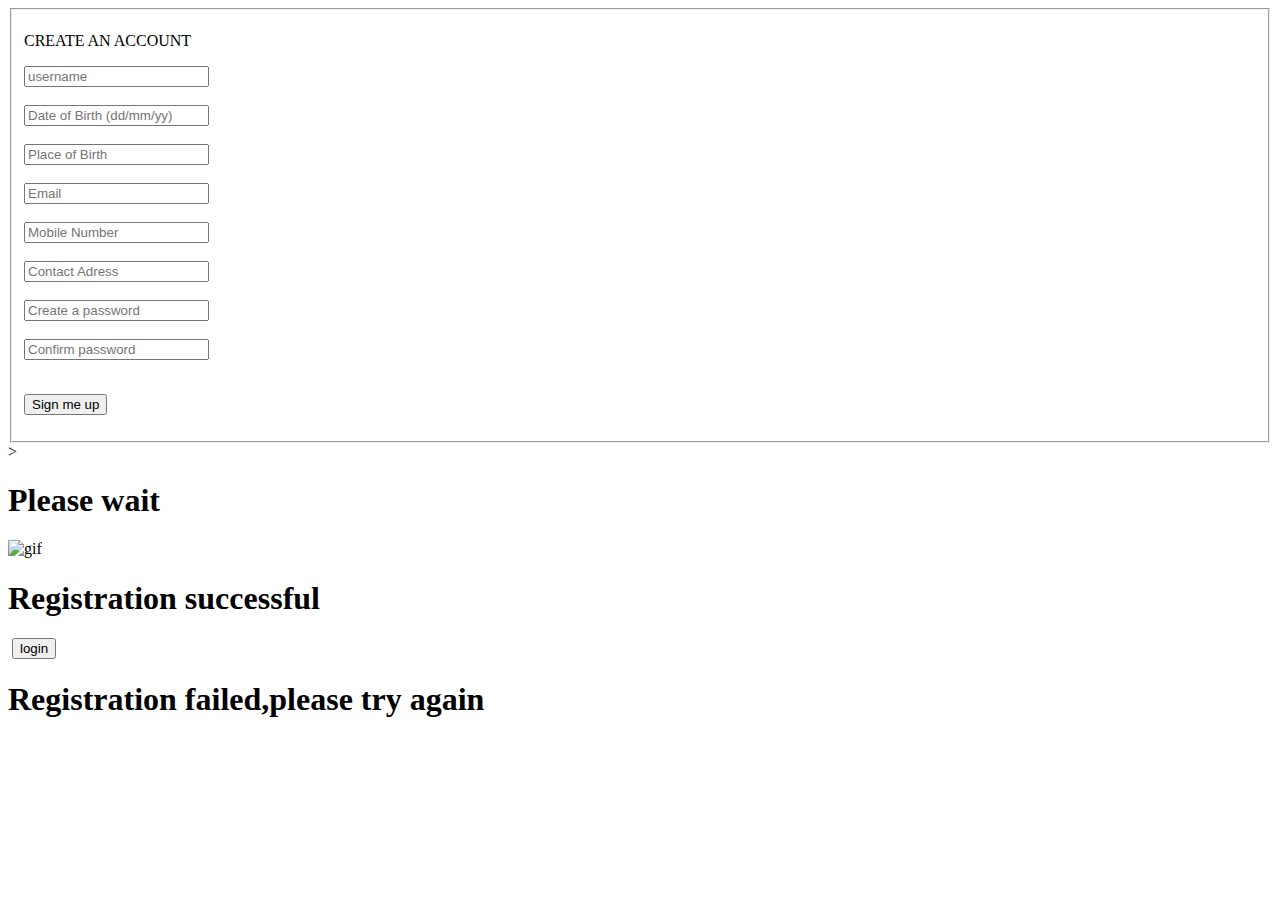
==== register/register.html @ eb5fd29e "ummulkhair" ====
<!DOCTYPE html>
<html lang="en">
<head>
    <meta charset="UTF-8">
    <meta name="viewport" content="width=device-width, initial-scale=1.0">
    <meta http-equiv="X-UA-Compatible" content="ie=edge">
    <title>Register</title>
    <link rel="stylesheet" href="register.css">
</head>
<body>
        
       
    <div class="register" id="container">
        <form>
            <div>
            <Fieldset class="ummul-khair">
                       <p class="account">CREATE AN ACCOUNT</p>
                                    
                        <input type="text" id="username" name="name" placeholder="username" required><br><br>
                        <input type="text" id="dbirth" name="name" placeholder="Date of Birth (dd/mm/yy)" required><br><br>
                        <input type="text" id="pbirth" name="name" placeholder="Place of Birth" required><br><br>
                        <input type="text" id="email" name="email" placeholder="Email" required><br><br>
                        <input type="text" id="mobilenumber" name="Mobile Number" placeholder="Mobile Number" required><br><br>
                        <input type="text" id="adress" name="Contact Adress" placeholder="Contact Adress" required><br><br>
                        <input type="text" id="password" name="Create a password" placeholder="Create a password" required><br><br>
                        <input type="text" id="cpassword" name="Create a password" placeholder="Confirm password" required><br><br>
                    <div>
                    <p class="sumbmit" >
                        <button class="bttn" type="button" id="saveData">Sign me up</button>
                            </p>
                    </div>
                   
        </Fieldset>
            </div>
        </form>>
    </div>

    <div id="SendingLayout" class="sdl">
        <h1>Please wait</h1>
        <img src="../image/moses.gif" alt="gif">

    </div>
    <div id="SuccessLayout" class="sul">
        <h1>Registration successful</h1>
        <img src="" alt="">
        <button id="login" class="btn3">login 
            <a href="../login/log_in.html"></a>
        </button>

    </div>
    <div id="FailedLayout">
        <h1>Registration failed,please try again</h1>
    </div>
    <!-- The core Firebase JS SDK is always required and must be listed first -->
  <script src="https://www.gstatic.com/firebasejs/6.4.2/firebase-app.js"></script>
  <script src="https://www.gstatic.com/firebasejs/6.4.2/firebase-auth.js"></script>
  <script src="https://www.gstatic.com/firebasejs/6.4.2/firebase-firestore.js"></script>
    <script src="register.js"></script> 
    <!-- TODO: Add SDKs for Firebase products that you want to use
 https://firebase.google.com/docs/web/setup#config-web-app -->
</body>
</html>
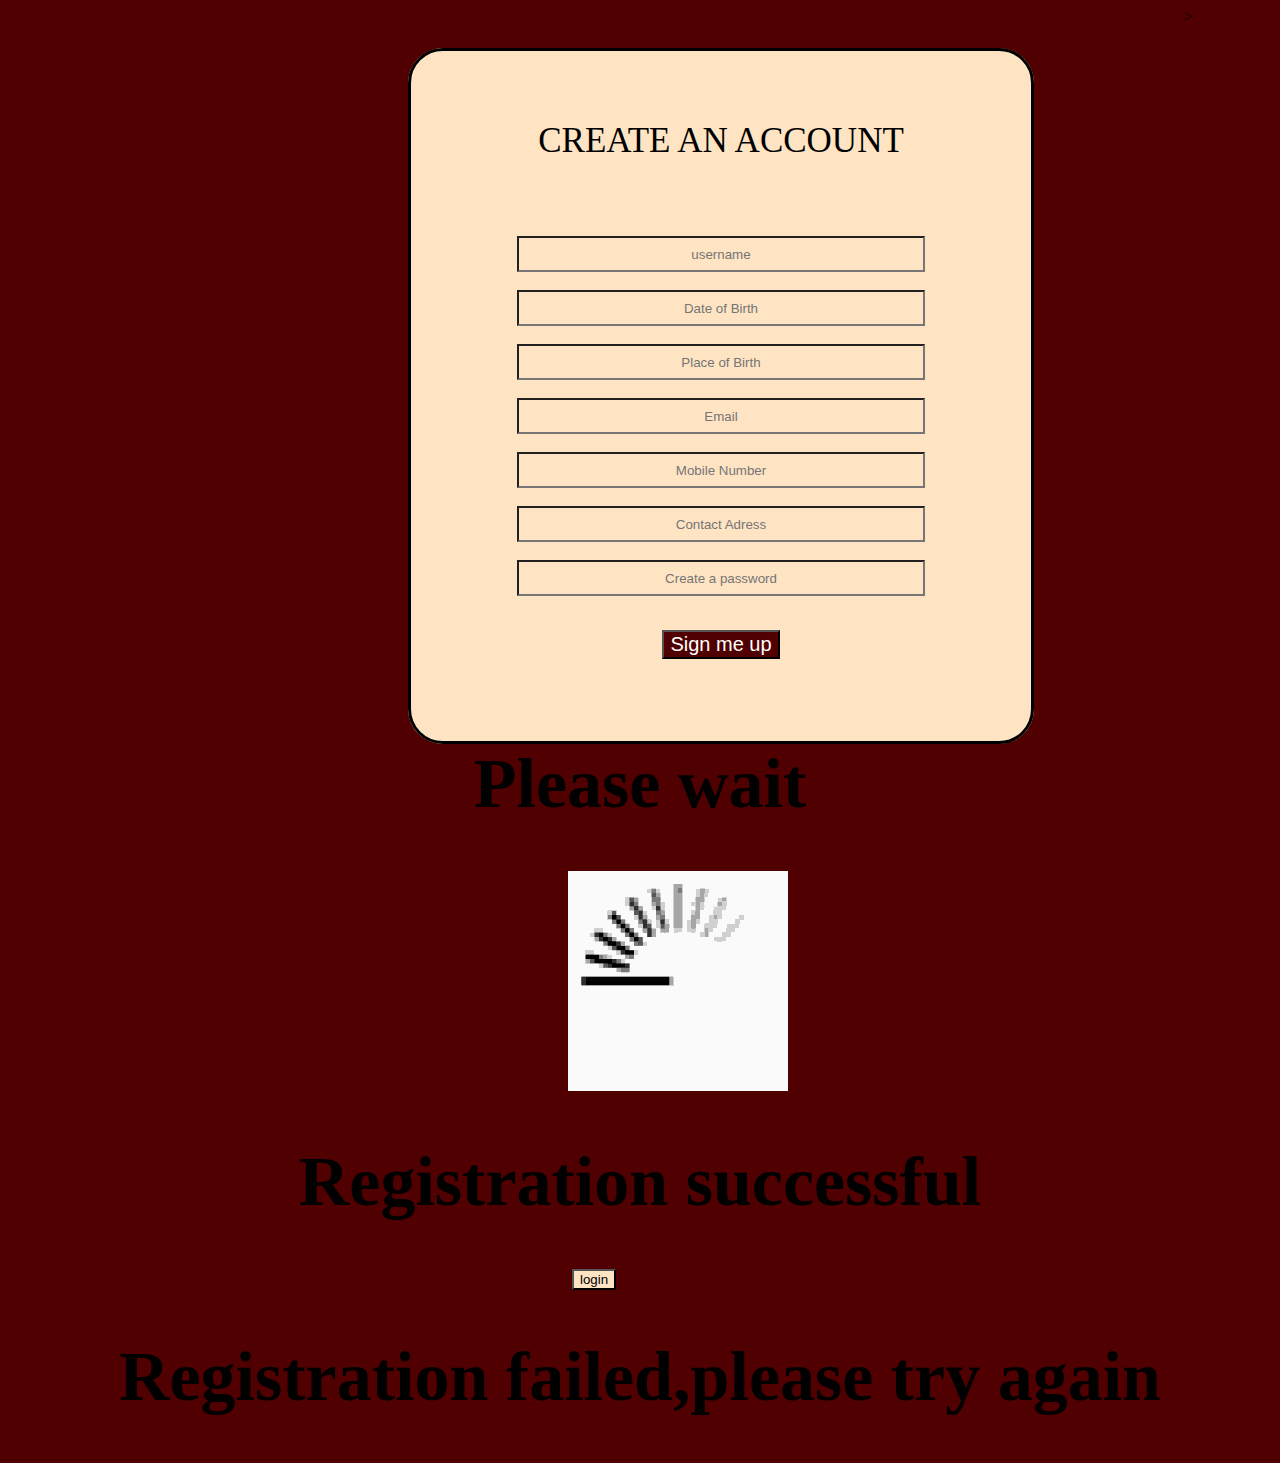
==== commit 87bff0cc: "ummulkhair" ====
--- a/register/register.html
+++ b/register/register.html
@@ -16,14 +16,13 @@
             <Fieldset class="ummul-khair">
                        <p class="account">CREATE AN ACCOUNT</p>
                                     
-                        <input type="text" id="username" name="name" placeholder="username" required><br><br>
-                        <input type="text" id="dbirth" name="name" placeholder="Date of Birth (dd/mm/yy)" required><br><br>
-                        <input type="text" id="pbirth" name="name" placeholder="Place of Birth" required><br><br>
-                        <input type="text" id="email" name="email" placeholder="Email" required><br><br>
-                        <input type="text" id="mobilenumber" name="Mobile Number" placeholder="Mobile Number" required><br><br>
-                        <input type="text" id="adress" name="Contact Adress" placeholder="Contact Adress" required><br><br>
-                        <input type="text" id="password" name="Create a password" placeholder="Create a password" required><br><br>
-                        <input type="text" id="cpassword" name="Create a password" placeholder="Confirm password" required><br><br>
+                        <input type="text" id="username" name="username" placeholder="username"><br><br>
+                        <input type="text" id="dbirth" name="Date of Birth" placeholder="Date of Birth"><br><br>
+                        <input type="text" id="pbirth" name="Place of Birth" placeholder="Place of Birth"><br><br>
+                        <input type="text" id="email" name="Email" placeholder="Email"><br><br>
+                        <input type="text" id="mobilenumber" name="Mobile Number" placeholder="Mobile Number"><br><br>
+                        <input type="text" id="adress" name="Contact Adress" placeholder="Contact Adress"><br><br>
+                        <input type="text" id="password" name="Create a password" placeholder="Create a password"><br><br>
                     <div>
                     <p class="sumbmit" >
                         <button class="bttn" type="button" id="saveData">Sign me up</button>
--- a/register/register.css
+++ b/register/register.css
@@ -0,0 +1,95 @@
+h1{
+    text-align: center;
+    font-size: 70px;
+    color:black;
+}
+.ummul-khair Label{ float:right;
+width: 200px;
+font: 70%;
+text-align:left;
+background-color:gray;
+}
+.ummul-khair{
+    background-color:bisque;
+    text-align: center;
+    margin-left: 400px;
+    float: left;
+    width: 600px;;
+    border: 3px solid;
+    padding: 10px;
+}
+.bttn{
+   
+    background-color:rgb(80,0,0);   
+    text-decoration: rgb(44, 42, 42);
+    color: white;
+    font-size:20px; 
+    text-align:70%;
+}
+form input{
+    text-align: center;
+    color: black;
+    width: 400px;
+    height: 30px;
+    background-color:bisque;
+    
+}
+fieldset{
+    color: black;
+    background-color:#ff8080;
+    text-align:right;
+    margin-top: 40px; 
+    border-radius: 35px;
+    padding: 50px;
+    width: 550px;
+    height: 670px;
+    margin-right: 150px;
+}
+body{
+
+    background-color:rgb(80,0,0);		
+    color: 
+   
+}
+.khair{
+    background-color: dodgerblue;
+    text-align: center;
+    width: 20%;
+}
+.account{
+    color: black;
+    font-size: 35px;
+    margin-bottom: 50px;
+    border: 10px solid transparent;
+    padding: 15px;
+    border: 10px solid transparent;
+    padding: 15px;
+}
+account.solid {outline-style: solid;}
+
+img{
+    margin-left: 560px;;
+}
+.create{
+    width: 500px;
+    height: 100px;
+    border: 3px solid #73AD21;
+}
+.bttn2{
+    background-color:red;
+    color: white;
+    
+}
+login{
+    color: white;
+}
+.sdl{
+    color: bisque;
+}
+.sul{
+    color: bisque;
+}
+.btn3{
+    color: black;
+    background-color: bisque;
+}